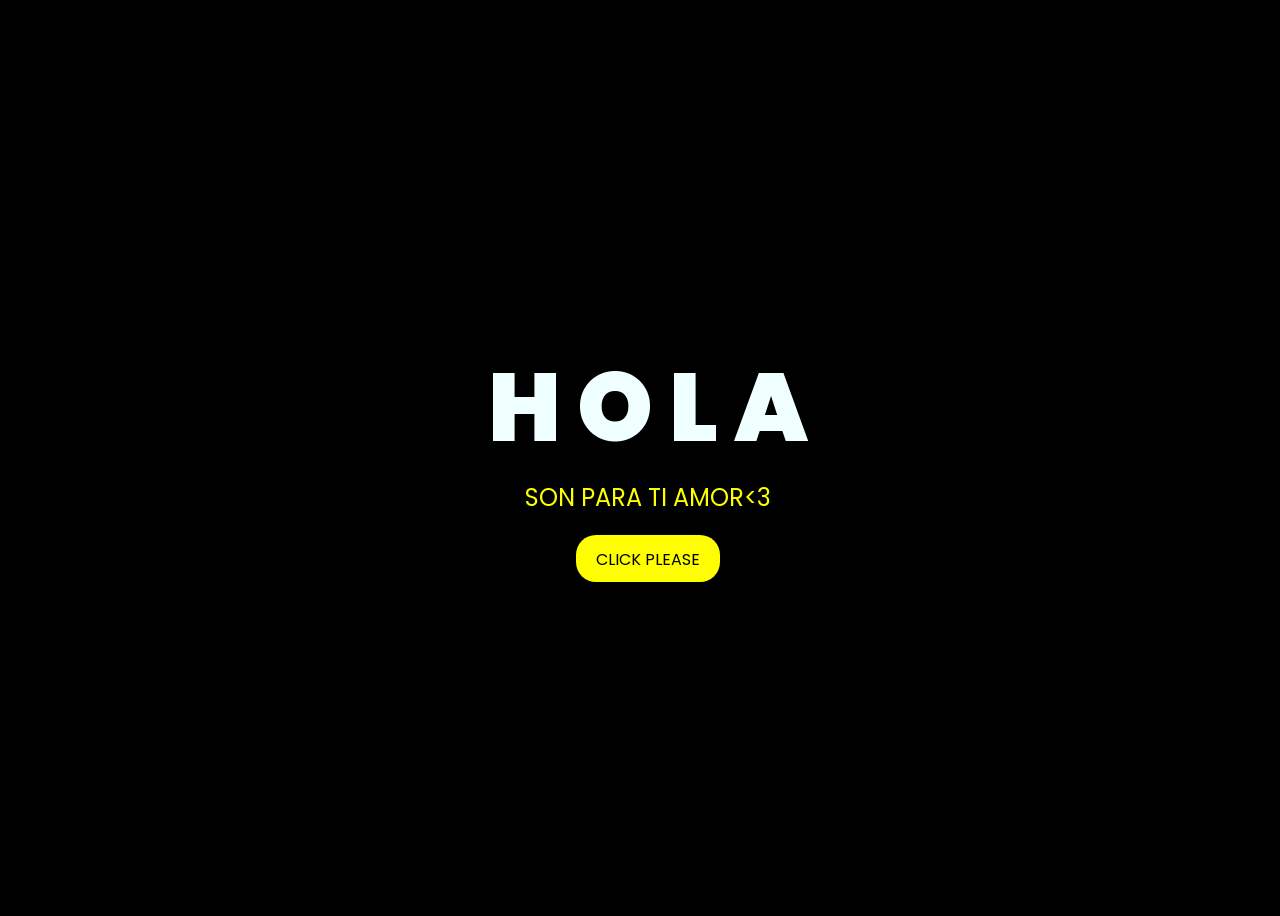
==== index.html @ dd9eef0d "Add files via upload" ====
<!DOCTYPE html>
<html lang="es">
<head>
    <meta charset="UTF-8">
    <meta http-equiv="X-UA-Compatible" content="IE=edge">
    <meta name="viewport" content="width=device-width, initial-scale=1.0">
    <link rel="stylesheet" href="DATOS/css/style.css">
    <link rel="icon" href="DATOS/img/flowers.png" type="image/x-icon">
    <title>FLORES</title>
</head>
<body>
    <div class="greetings">

        <span>H</span>
        <span>O</span>
        <span>L</span>
        <span>A</span>
    </div>
    <div class="greetings">
        <span></span>
        <span></span>
        <span></span>
        <span></span>
        <span></span>
        <span></span>
    </div>
    <div class="description">
        <span>SON PARA TI AMOR<3</span>
    </div>
    <div class="button">
        <button>
            <a href="DATOS/FLORES.html">CLICK PLEASE</a>
        </button>
    </div>
</body>
</html>
---- DATOS/css/style.css ----
@import url('https://fonts.googleapis.com/css2?family=Poppins:ital,wght@0,500;1,900&display=swap');
*{
    font-family: 'Poppins',cursive;
}
body{
    color: azure;
    width: 100%;
    height: 100vh;
    display: flex;
    flex-direction: column;
    align-items: center;
    justify-content: center;
    background-color: black;
}
.greetings{
    font-size: 6rem;
    font-weight: 900;
}
.greetings > span{
    animation: glow 2.5s ease-in-out infinite;
}
@keyframes glow{
    0%, 100%{
        color: #fff;
        text-shadow: 0 0 12px #fbff00, 0 0 50px #fbff00, 0 0 100px #fbff00;
    }
    10%, 90%{
        color: #696565;
        text-shadow: none;
    }
}
.greetings > span:nth-child(2){
    animation-delay: .2s ;
}
.greetings > span:nth-child(3){
    animation-delay: .4s ;
}
.greetings > span:nth-child(4){
    animation-delay: .6s;
}
.greetings > span:nth-child(5){
    animation-delay: .8s;
}

.description{
    font-size: 1.5rem;
    margin-bottom: 20px;
}

.button a{
    text-decoration: none;
    font-size: 1rem;
    color: #111;
}

@media screen and (max-width:574px){
    .greetings{
        display: block;
        font-size: 3rem;
        font-weight: 500;
        text-align: center;
    }
    .description{
        font-size: 1rem;
    }
    
    .button a{
        font-size: .5rem;
    }
}

.description{
    color: #fbff00;
}

/* Estilo para el botón */
.button button {
    background-color: yellow; /* Fondo amarillo */
    border: none; /* Sin bordes */
    padding: 10px 20px; /* Ajusta el relleno según tu preferencia */
    font-size: 18px; /* Tamaño de fuente */
    cursor: pointer;
    position: relative; /* Necesario para el resplandor */
    border-radius: 20px; /* Esquinas redondeadas */
    transition: background-color 0.3s ease-in-out; /* Transición suave para el color de fondo */
  }
  
  /* Estilo para el enlace dentro del botón */
  .button button a {
    text-decoration: none; /* Elimina el subrayado del enlace */
    color: inherit; /* Hereda el color del texto del botón */
  }
  
  /* Efecto de resplandor al pasar el cursor sobre el botón */
  .button button:hover {
    background-color: orange; /* Cambia el color de fondo al pasar el mouse a naranja */
    box-shadow: 0 0 10px yellow, 0 0 20px yellow, 0 0 30px yellow; /* Efecto de resplandor amarillo */
  }
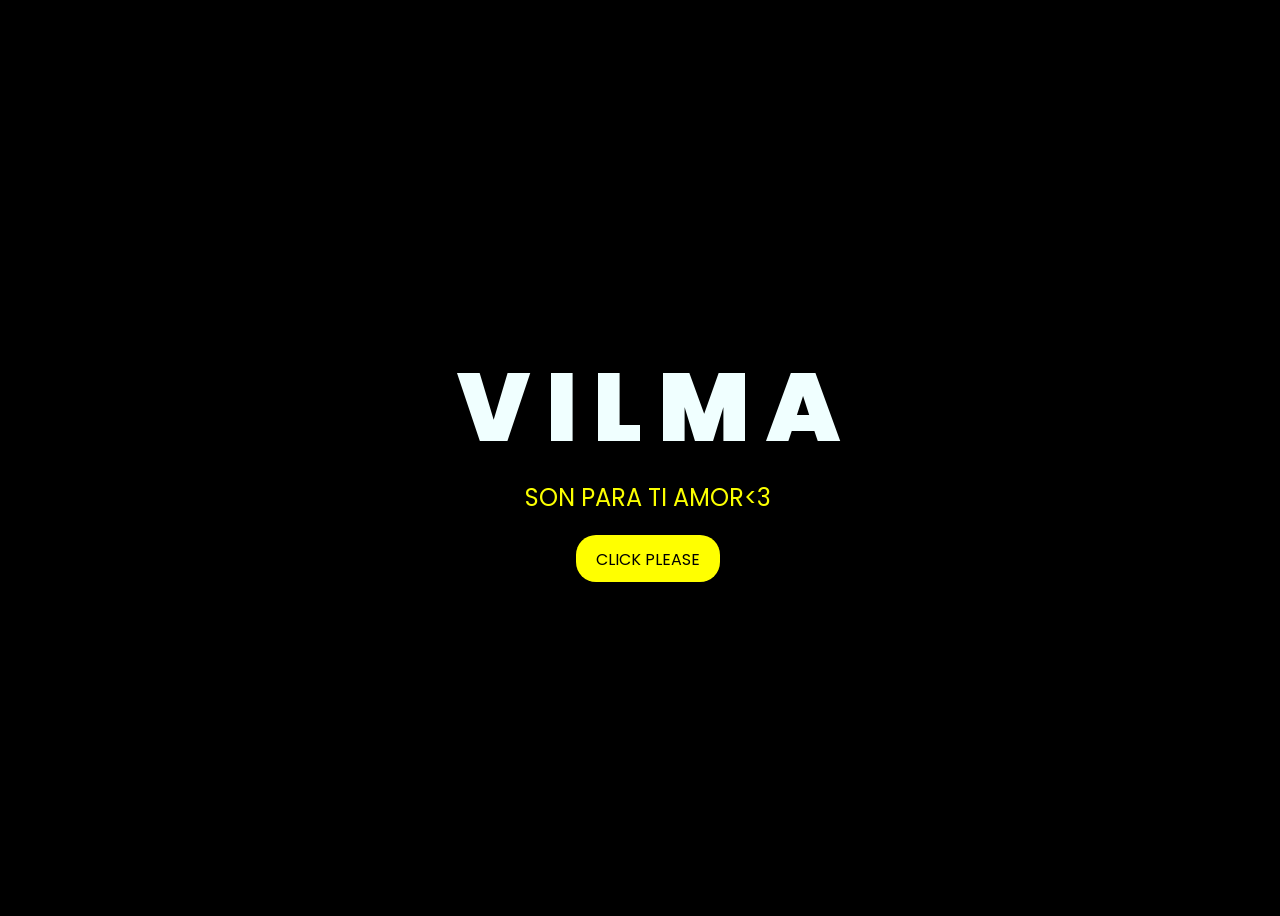
==== commit 99e49a7e: "Update index.html" ====
--- a/index.html
+++ b/index.html
@@ -6,15 +6,16 @@
     <meta name="viewport" content="width=device-width, initial-scale=1.0">
     <link rel="stylesheet" href="DATOS/css/style.css">
     <link rel="icon" href="DATOS/img/flowers.png" type="image/x-icon">
-    <title>FLORES</title>
+    <title>21 DE SEPTIEMBRE</title>
 </head>
 <body>
     <div class="greetings">
 
-        <span>H</span>
-        <span>O</span>
+        <span>V</span>
+        <span>I</span>
         <span>L</span>
-        <span>A</span>
+        <span>M</span>
+         <span>A</span>
     </div>
     <div class="greetings">
         <span></span>
